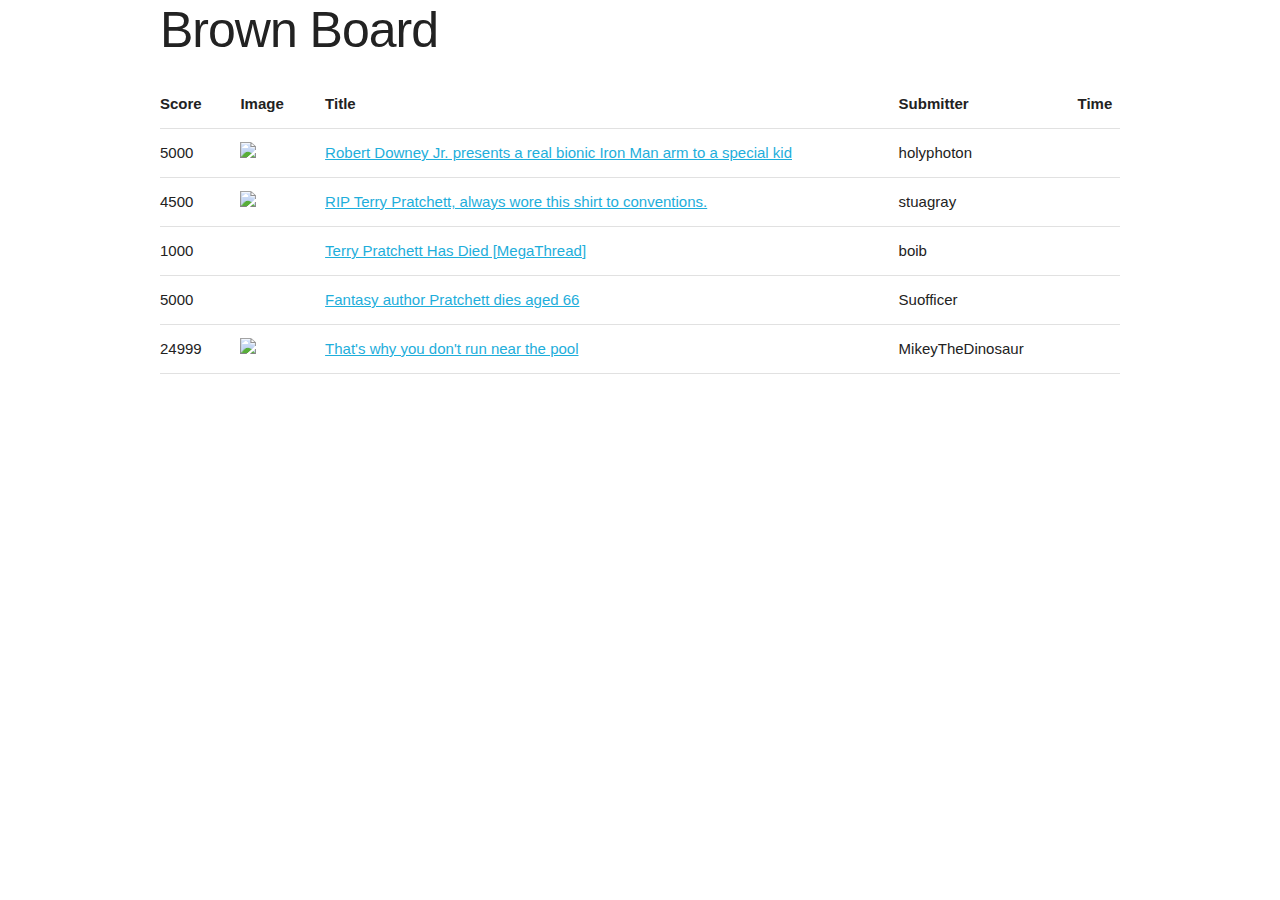
==== index.html @ 0c64ebe8 "created a favicon and added data" ====
<!doctype html>
<html lang="en-US">
  <head>
    <meta charset="utf-8">
    <meta http-equiv="X-UA-Compatible" content="IE=edge">
    <meta name="viewport" content="width=device-width, initial-scale=1">
    <title>Brown Board</title>
    <link rel="stylesheet" href="bower_components/skeleton/css/normalize.css">
    <link rel="stylesheet" href="bower_components/skeleton/css/skeleton.css">
    <link rel="stylesheet" href="css/main.css">
    <link rel="apple-touch-icon" sizes="57x57" href="/apple-icon-57x57.png">
    <link rel="apple-touch-icon" sizes="60x60" href="/apple-icon-60x60.png">
    <link rel="apple-touch-icon" sizes="72x72" href="/apple-icon-72x72.png">
    <link rel="apple-touch-icon" sizes="76x76" href="/apple-icon-76x76.png">
    <link rel="apple-touch-icon" sizes="114x114" href="/apple-icon-114x114.png">
    <link rel="apple-touch-icon" sizes="120x120" href="/apple-icon-120x120.png">
    <link rel="apple-touch-icon" sizes="144x144" href="/apple-icon-144x144.png">
    <link rel="apple-touch-icon" sizes="152x152" href="/apple-icon-152x152.png">
    <link rel="apple-touch-icon" sizes="180x180" href="/apple-icon-180x180.png">
    <link rel="icon" type="image/png" sizes="192x192"  href="/android-icon-192x192.png">
    <link rel="icon" type="image/png" sizes="32x32" href="/favicon-32x32.png">
    <link rel="icon" type="image/png" sizes="96x96" href="/favicon-96x96.png">
    <link rel="icon" type="image/png" sizes="16x16" href="/favicon-16x16.png">
    <link rel="manifest" href="/manifest.json">
    <meta name="msapplication-TileColor" content="#ffffff">
    <meta name="msapplication-TileImage" content="/ms-icon-144x144.png">
    <meta name="theme-color" content="#ffffff">
  </head>
  <body>
    <!--[if lt IE 9]>
      <script src="http://html5shiv.googlecode.com/svn/trunk/html5.js"></script>
    <![endif]-->

    <div class="container">
      <h1>Brown Board</h1>
      <div ng-app="board" ng-controller="ArticleTableCtrl as table">

      <div ng-include="'js/articles/table.html'"></div>

      </div>

    </div>

    <script src="bower_components/firebase/firebase.js"></script>
    <script src="bower_components/moment/min/moment.min.js"></script>
    <script src="bower_components/angular/angular.min.js"></script>
    <script src="bower_components/angular-route/angular-route.min.js"></script>
    <script src="js/main.module.js"></script>
    <script src="js/articles/table.controller.js"></script>
  </body>
</html>
---- bower_components/skeleton/css/skeleton.css ----
/*
* Skeleton V2.0.4
* Copyright 2014, Dave Gamache
* www.getskeleton.com
* Free to use under the MIT license.
* http://www.opensource.org/licenses/mit-license.php
* 12/29/2014
*/


/* Table of contents
––––––––––––––––––––––––––––––––––––––––––––––––––
- Grid
- Base Styles
- Typography
- Links
- Buttons
- Forms
- Lists
- Code
- Tables
- Spacing
- Utilities
- Clearing
- Media Queries
*/


/* Grid
–––––––––––––––––––––––––––––––––––––––––––––––––– */
.container {
  position: relative;
  width: 100%;
  max-width: 960px;
  margin: 0 auto;
  padding: 0 20px;
  box-sizing: border-box; }
.column,
.columns {
  width: 100%;
  float: left;
  box-sizing: border-box; }

/* For devices larger than 400px */
@media (min-width: 400px) {
  .container {
    width: 85%;
    padding: 0; }
}

/* For devices larger than 550px */
@media (min-width: 550px) {
  .container {
    width: 80%; }
  .column,
  .columns {
    margin-left: 4%; }
  .column:first-child,
  .columns:first-child {
    margin-left: 0; }

  .one.column,
  .one.columns                    { width: 4.66666666667%; }
  .two.columns                    { width: 13.3333333333%; }
  .three.columns                  { width: 22%;            }
  .four.columns                   { width: 30.6666666667%; }
  .five.columns                   { width: 39.3333333333%; }
  .six.columns                    { width: 48%;            }
  .seven.columns                  { width: 56.6666666667%; }
  .eight.columns                  { width: 65.3333333333%; }
  .nine.columns                   { width: 74.0%;          }
  .ten.columns                    { width: 82.6666666667%; }
  .eleven.columns                 { width: 91.3333333333%; }
  .twelve.columns                 { width: 100%; margin-left: 0; }

  .one-third.column               { width: 30.6666666667%; }
  .two-thirds.column              { width: 65.3333333333%; }

  .one-half.column                { width: 48%; }

  /* Offsets */
  .offset-by-one.column,
  .offset-by-one.columns          { margin-left: 8.66666666667%; }
  .offset-by-two.column,
  .offset-by-two.columns          { margin-left: 17.3333333333%; }
  .offset-by-three.column,
  .offset-by-three.columns        { margin-left: 26%;            }
  .offset-by-four.column,
  .offset-by-four.columns         { margin-left: 34.6666666667%; }
  .offset-by-five.column,
  .offset-by-five.columns         { margin-left: 43.3333333333%; }
  .offset-by-six.column,
  .offset-by-six.columns          { margin-left: 52%;            }
  .offset-by-seven.column,
  .offset-by-seven.columns        { margin-left: 60.6666666667%; }
  .offset-by-eight.column,
  .offset-by-eight.columns        { margin-left: 69.3333333333%; }
  .offset-by-nine.column,
  .offset-by-nine.columns         { margin-left: 78.0%;          }
  .offset-by-ten.column,
  .offset-by-ten.columns          { margin-left: 86.6666666667%; }
  .offset-by-eleven.column,
  .offset-by-eleven.columns       { margin-left: 95.3333333333%; }

  .offset-by-one-third.column,
  .offset-by-one-third.columns    { margin-left: 34.6666666667%; }
  .offset-by-two-thirds.column,
  .offset-by-two-thirds.columns   { margin-left: 69.3333333333%; }

  .offset-by-one-half.column,
  .offset-by-one-half.columns     { margin-left: 52%; }

}


/* Base Styles
–––––––––––––––––––––––––––––––––––––––––––––––––– */
/* NOTE
html is set to 62.5% so that all the REM measurements throughout Skeleton
are based on 10px sizing. So basically 1.5rem = 15px :) */
html {
  font-size: 62.5%; }
body {
  font-size: 1.5em; /* currently ems cause chrome bug misinterpreting rems on body element */
  line-height: 1.6;
  font-weight: 400;
  font-family: "Raleway", "HelveticaNeue", "Helvetica Neue", Helvetica, Arial, sans-serif;
  color: #222; }


/* Typography
–––––––––––––––––––––––––––––––––––––––––––––––––– */
h1, h2, h3, h4, h5, h6 {
  margin-top: 0;
  margin-bottom: 2rem;
  font-weight: 300; }
h1 { font-size: 4.0rem; line-height: 1.2;  letter-spacing: -.1rem;}
h2 { font-size: 3.6rem; line-height: 1.25; letter-spacing: -.1rem; }
h3 { font-size: 3.0rem; line-height: 1.3;  letter-spacing: -.1rem; }
h4 { font-size: 2.4rem; line-height: 1.35; letter-spacing: -.08rem; }
h5 { font-size: 1.8rem; line-height: 1.5;  letter-spacing: -.05rem; }
h6 { font-size: 1.5rem; line-height: 1.6;  letter-spacing: 0; }

/* Larger than phablet */
@media (min-width: 550px) {
  h1 { font-size: 5.0rem; }
  h2 { font-size: 4.2rem; }
  h3 { font-size: 3.6rem; }
  h4 { font-size: 3.0rem; }
  h5 { font-size: 2.4rem; }
  h6 { font-size: 1.5rem; }
}

p {
  margin-top: 0; }


/* Links
–––––––––––––––––––––––––––––––––––––––––––––––––– */
a {
  color: #1EAEDB; }
a:hover {
  color: #0FA0CE; }


/* Buttons
–––––––––––––––––––––––––––––––––––––––––––––––––– */
.button,
button,
input[type="submit"],
input[type="reset"],
input[type="button"] {
  display: inline-block;
  height: 38px;
  padding: 0 30px;
  color: #555;
  text-align: center;
  font-size: 11px;
  font-weight: 600;
  line-height: 38px;
  letter-spacing: .1rem;
  text-transform: uppercase;
  text-decoration: none;
  white-space: nowrap;
  background-color: transparent;
  border-radius: 4px;
  border: 1px solid #bbb;
  cursor: pointer;
  box-sizing: border-box; }
.button:hover,
button:hover,
input[type="submit"]:hover,
input[type="reset"]:hover,
input[type="button"]:hover,
.button:focus,
button:focus,
input[type="submit"]:focus,
input[type="reset"]:focus,
input[type="button"]:focus {
  color: #333;
  border-color: #888;
  outline: 0; }
.button.button-primary,
button.button-primary,
input[type="submit"].button-primary,
input[type="reset"].button-primary,
input[type="button"].button-primary {
  color: #FFF;
  background-color: #33C3F0;
  border-color: #33C3F0; }
.button.button-primary:hover,
button.button-primary:hover,
input[type="submit"].button-primary:hover,
input[type="reset"].button-primary:hover,
input[type="button"].button-primary:hover,
.button.button-primary:focus,
button.button-primary:focus,
input[type="submit"].button-primary:focus,
input[type="reset"].button-primary:focus,
input[type="button"].button-primary:focus {
  color: #FFF;
  background-color: #1EAEDB;
  border-color: #1EAEDB; }


/* Forms
–––––––––––––––––––––––––––––––––––––––––––––––––– */
input[type="email"],
input[type="number"],
input[type="search"],
input[type="text"],
input[type="tel"],
input[type="url"],
input[type="password"],
textarea,
select {
  height: 38px;
  padding: 6px 10px; /* The 6px vertically centers text on FF, ignored by Webkit */
  background-color: #fff;
  border: 1px solid #D1D1D1;
  border-radius: 4px;
  box-shadow: none;
  box-sizing: border-box; }
/* Removes awkward default styles on some inputs for iOS */
input[type="email"],
input[type="number"],
input[type="search"],
input[type="text"],
input[type="tel"],
input[type="url"],
input[type="password"],
textarea {
  -webkit-appearance: none;
     -moz-appearance: none;
          appearance: none; }
textarea {
  min-height: 65px;
  padding-top: 6px;
  padding-bottom: 6px; }
input[type="email"]:focus,
input[type="number"]:focus,
input[type="search"]:focus,
input[type="text"]:focus,
input[type="tel"]:focus,
input[type="url"]:focus,
input[type="password"]:focus,
textarea:focus,
select:focus {
  border: 1px solid #33C3F0;
  outline: 0; }
label,
legend {
  display: block;
  margin-bottom: .5rem;
  font-weight: 600; }
fieldset {
  padding: 0;
  border-width: 0; }
input[type="checkbox"],
input[type="radio"] {
  display: inline; }
label > .label-body {
  display: inline-block;
  margin-left: .5rem;
  font-weight: normal; }


/* Lists
–––––––––––––––––––––––––––––––––––––––––––––––––– */
ul {
  list-style: circle inside; }
ol {
  list-style: decimal inside; }
ol, ul {
  padding-left: 0;
  margin-top: 0; }
ul ul,
ul ol,
ol ol,
ol ul {
  margin: 1.5rem 0 1.5rem 3rem;
  font-size: 90%; }
li {
  margin-bottom: 1rem; }


/* Code
–––––––––––––––––––––––––––––––––––––––––––––––––– */
code {
  padding: .2rem .5rem;
  margin: 0 .2rem;
  font-size: 90%;
  white-space: nowrap;
  background: #F1F1F1;
  border: 1px solid #E1E1E1;
  border-radius: 4px; }
pre > code {
  display: block;
  padding: 1rem 1.5rem;
  white-space: pre; }


/* Tables
–––––––––––––––––––––––––––––––––––––––––––––––––– */
th,
td {
  padding: 12px 15px;
  text-align: left;
  border-bottom: 1px solid #E1E1E1; }
th:first-child,
td:first-child {
  padding-left: 0; }
th:last-child,
td:last-child {
  padding-right: 0; }


/* Spacing
–––––––––––––––––––––––––––––––––––––––––––––––––– */
button,
.button {
  margin-bottom: 1rem; }
input,
textarea,
select,
fieldset {
  margin-bottom: 1.5rem; }
pre,
blockquote,
dl,
figure,
table,
p,
ul,
ol,
form {
  margin-bottom: 2.5rem; }


/* Utilities
–––––––––––––––––––––––––––––––––––––––––––––––––– */
.u-full-width {
  width: 100%;
  box-sizing: border-box; }
.u-max-full-width {
  max-width: 100%;
  box-sizing: border-box; }
.u-pull-right {
  float: right; }
.u-pull-left {
  float: left; }


/* Misc
–––––––––––––––––––––––––––––––––––––––––––––––––– */
hr {
  margin-top: 3rem;
  margin-bottom: 3.5rem;
  border-width: 0;
  border-top: 1px solid #E1E1E1; }


/* Clearing
–––––––––––––––––––––––––––––––––––––––––––––––––– */

/* Self Clearing Goodness */
.container:after,
.row:after,
.u-cf {
  content: "";
  display: table;
  clear: both; }


/* Media Queries
–––––––––––––––––––––––––––––––––––––––––––––––––– */
/*
Note: The best way to structure the use of media queries is to create the queries
near the relevant code. For example, if you wanted to change the styles for buttons
on small devices, paste the mobile query code up in the buttons section and style it
there.
*/


/* Larger than mobile */
@media (min-width: 400px) {}

/* Larger than phablet (also point when grid becomes active) */
@media (min-width: 550px) {}

/* Larger than tablet */
@media (min-width: 750px) {}

/* Larger than desktop */
@media (min-width: 1000px) {}

/* Larger than Desktop HD */
@media (min-width: 1200px) {}
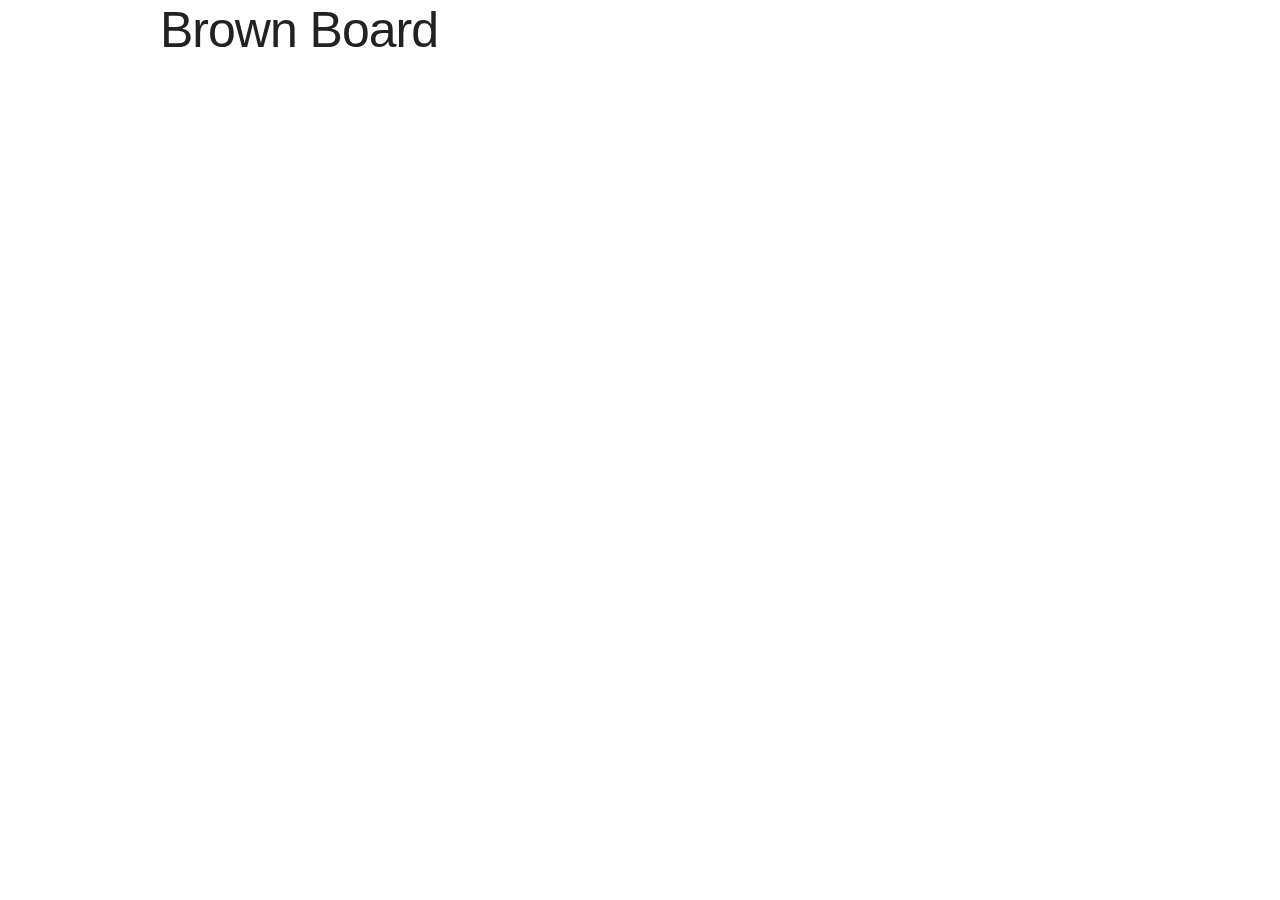
==== commit d421c3b9: "added fonts and completed the app" ====
--- a/index.html
+++ b/index.html
@@ -5,6 +5,7 @@
     <meta http-equiv="X-UA-Compatible" content="IE=edge">
     <meta name="viewport" content="width=device-width, initial-scale=1">
     <title>Brown Board</title>
+    <link rel="stylesheet" href="bower_components/font-awesome/css/font-awesome.min.css">
     <link rel="stylesheet" href="bower_components/skeleton/css/normalize.css">
     <link rel="stylesheet" href="bower_components/skeleton/css/skeleton.css">
     <link rel="stylesheet" href="css/main.css">
@@ -35,8 +36,9 @@
       <h1>Brown Board</h1>
       <div ng-app="board" ng-controller="ArticleTableCtrl as table">
 
-      <div ng-include="'js/articles/table.html'"></div>
-
+      <div ng-view></div>
+<!--       <div ng-include="'js/articles/form.html'"></div>
+ -->
       </div>
 
     </div>
@@ -46,6 +48,9 @@
     <script src="bower_components/angular/angular.min.js"></script>
     <script src="bower_components/angular-route/angular-route.min.js"></script>
     <script src="js/main.module.js"></script>
+    <script src="js/main.config.js"></script>
+    <script src="js/main.filters.js"></script>
     <script src="js/articles/table.controller.js"></script>
+    <script src="js/articles/new.controller.js"></script>
   </body>
 </html>--- a/css/main.css
+++ b/css/main.css
@@ -0,0 +1,31 @@
+.imageContainer {
+	width: 100px;
+}
+
+.table--updown span, .table--updown i {
+	display: block;
+	text-align: center;
+}
+.table--updown i:last-child:hover {
+	color: tomato;
+	transition: 0.5s linear;
+}
+
+.table--updown i:first-child:hover {
+	color: green;
+	transition: 0.5s linear;
+}
+
+.table--updown i {
+	color: lightgray;
+}
+
+.up i:first-child {
+	font-weight: bold;
+	color: green;
+}
+
+.down i:last-child {
+	font-weight: bold;
+	color: tomato;
+}